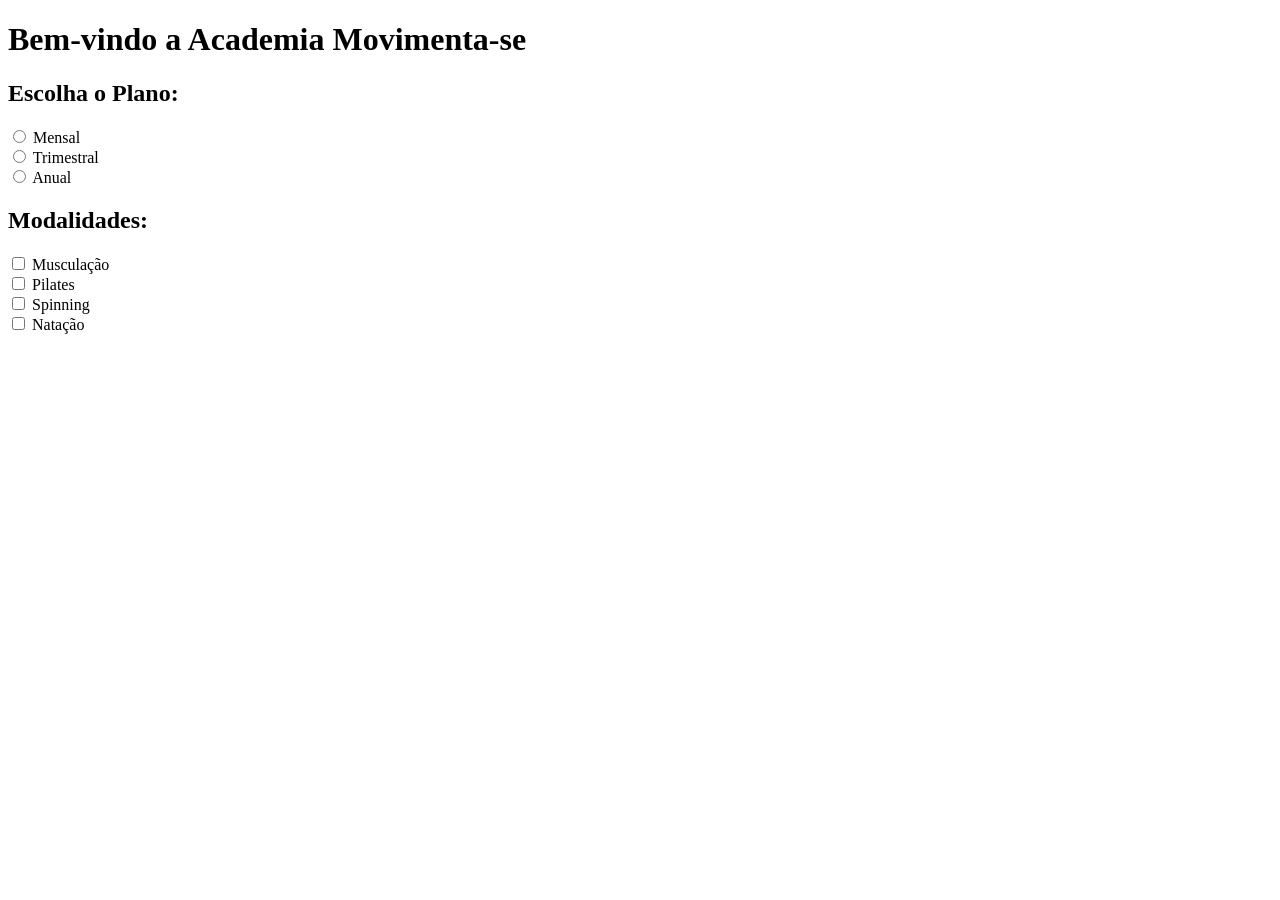
==== PortfólioSenai/PortfólioSenai/academia/index.html @ 72f7e6c7 "alterei a estrutura do meu curriculo" ====
<!DOCTYPE html>
<html lang="en">
<head>
    <meta charset="UTF-8">
    <meta name="viewport" content="width=device-width, initial-scale=1.0">
    <title>Academia Movimente-se</title>
</head>
<body>
    <h1>Bem-vindo a Academia Movimenta-se</h1>
    <h2>Escolha o Plano:</h2>
        <input type="radio" id="mensal" name="mensal" value="mensal" required>
        <label for="mensal">Mensal</label>
        <br>

        <input type="radio" id="trimestral" name="trimestral" value="trimestral" required>
        <label for="trimestral">Trimestral</label>
        <br>

        <input type="radio" id="anual" name="anual" value="anual" required>
        <label for="anual">Anual</label>
        <br>

        <h2>Modalidades:</h2>
        <input type="checkbox" id="musculacao" name="musculacao" value="musculacao" required>
            <label for="musculacao">Musculação</label>
        <br>

        <input type="checkbox" id="pilates" name="pilates" value="pilates" required>
            <label for="pilates">Pilates</label><br>

        <input type="checkbox" id="spinning" name="spinning" value="spinning" required>
            <label for="spinning">Spinning</label>
        <br>

        <input type="checkbox" id="natacao" name="natacao" value="natacao" required>
            <label for="natacao">Natação</label>
        <br>


</body>
</html>
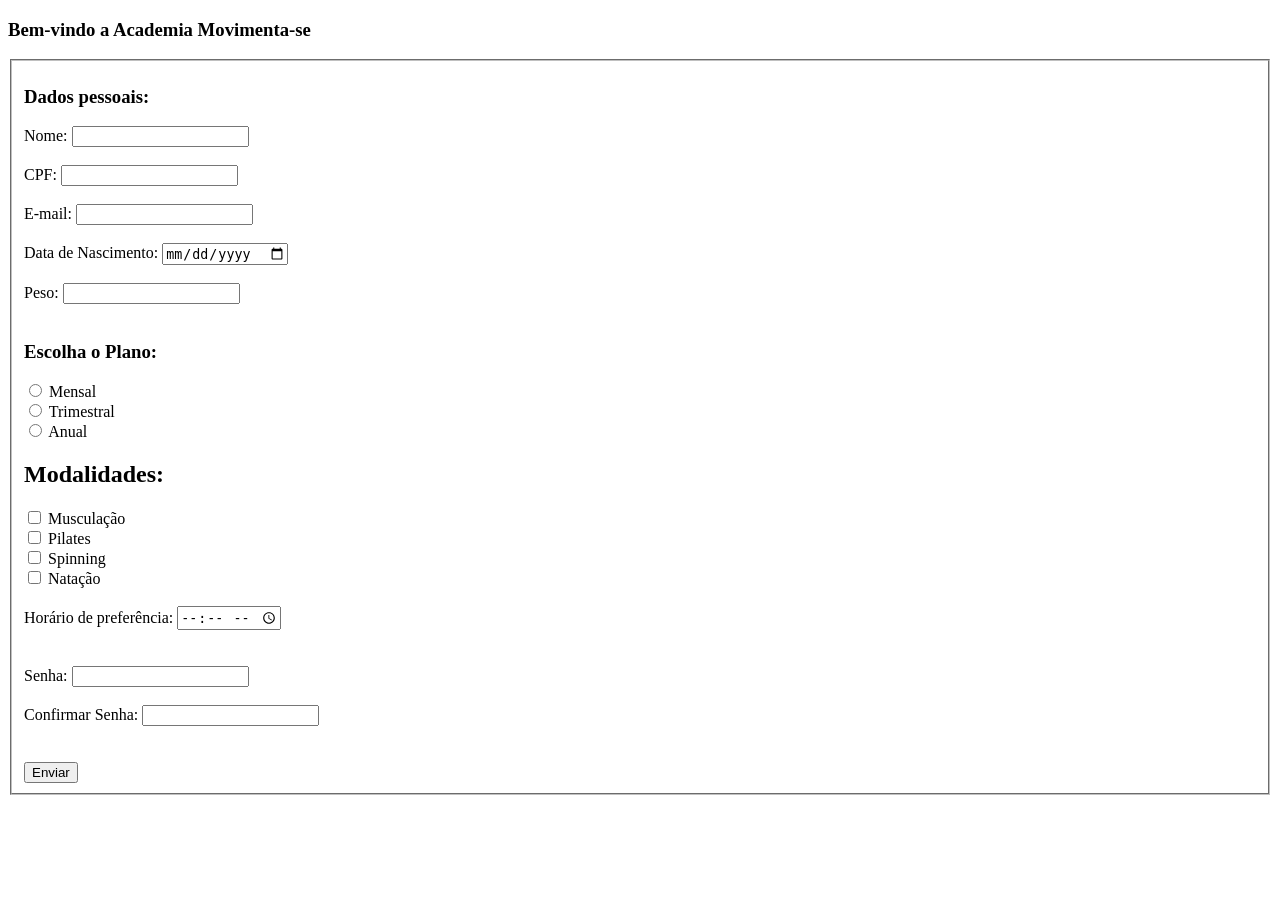
==== commit 60e07142: "feat: pagina de academia completa" ====
--- a/PortfólioSenai/PortfólioSenai/academia/index.html
+++ b/PortfólioSenai/PortfólioSenai/academia/index.html
@@ -1,41 +1,89 @@
 <!DOCTYPE html>
-<html lang="en">
+<html lang="pt-BR">
+
 <head>
     <meta charset="UTF-8">
     <meta name="viewport" content="width=device-width, initial-scale=1.0">
     <title>Academia Movimente-se</title>
 </head>
+
 <body>
-    <h1>Bem-vindo a Academia Movimenta-se</h1>
-    <h2>Escolha o Plano:</h2>
-        <input type="radio" id="mensal" name="mensal" value="mensal" required>
-        <label for="mensal">Mensal</label>
-        <br>
+    <main>
+        <section>
+            <h3>Bem-vindo a Academia Movimenta-se</h3>
+            <form action="#">
+                <fieldset>
+                    <h3>Dados pessoais:</h3>
+                    <label for="nome">Nome:</label>
+                    <input type="text" id="nome" name="nome" value="" required>
+                    <br><br>
 
-        <input type="radio" id="trimestral" name="trimestral" value="trimestral" required>
-        <label for="trimestral">Trimestral</label>
-        <br>
+                    <label for="cpf">CPF:</label>
+                    <input type="number" id="cpf" value="cpf" required pattern="[0-9]{11}">
+                    <br><br>
+                    
+                    <label for="email">E-mail:</label>
+                    <input type="email" id="email" value="" required>
+                    <br><br>
 
-        <input type="radio" id="anual" name="anual" value="anual" required>
-        <label for="anual">Anual</label>
-        <br>
+                    <label for="dataNascimento">Data de Nascimento:</label>
+                    <input type="date" id="dataNascimento" value="dataNascimento" required>
+                    <br><br>
 
-        <h2>Modalidades:</h2>
-        <input type="checkbox" id="musculacao" name="musculacao" value="musculacao" required>
-            <label for="musculacao">Musculação</label>
-        <br>
+                    <label for="peso">Peso:</label>
+                    <input type="number" step="0.1" id="peso" value="peso" required>
+                    <br><br>
 
-        <input type="checkbox" id="pilates" name="pilates" value="pilates" required>
-            <label for="pilates">Pilates</label><br>
+                    <h3>Escolha o Plano:</h3>
+                    <input type="radio" id="mensal" name="mensal" value="mensal" required>
+                    <label for="mensal">Mensal</label>
+                    <br>
 
-        <input type="checkbox" id="spinning" name="spinning" value="spinning" required>
-            <label for="spinning">Spinning</label>
-        <br>
+                    <input type="radio" id="trimestral" name="trimestral" value="trimestral" required>
+                    <label for="trimestral">Trimestral</label>
+                    <br>
 
-        <input type="checkbox" id="natacao" name="natacao" value="natacao" required>
-            <label for="natacao">Natação</label>
-        <br>
+                    <input type="radio" id="anual" name="anual" value="anual" required>
+                    <label for="anual">Anual</label>
+                    <br>
 
+                    <h2>Modalidades:</h2>
+                    <input type="checkbox" id="musculacao" name="musculacao" value="musculacao" required>
+                    <label for="musculacao">Musculação</label>
+                    <br>
+
+                    <input type="checkbox" id="pilates" name="pilates" value="pilates" required>
+                    <label for="pilates">Pilates</label><br>
+
+                    <input type="checkbox" id="spinning" name="spinning" value="spinning" required>
+                    <label for="spinning">Spinning</label>
+                    <br>
+
+                    <input type="checkbox" id="natacao" name="natacao" value="natacao" required>
+                    <label for="natacao">Natação</label>
+                    <br><br>
+
+                    <label for="horario">Horário de preferência:</label>
+                    <input type="time" id="horario" name="horario" value="horario" max="22:00" min="6:00">
+                    <br></br>
+                    
+                    <!--Pois mesmo que o codigo esta com a ESTRUTURA errada nao irá afetar em nada-->
+                    
+                    <br>
+                    <label for="senha">Senha:</label>
+                    <input type="password" id="senha" name="senha" value="" required minlength="8">
+                    <br><br>
+
+                    <label for="confirmarSenha">Confirmar Senha:</label>
+                    <input type="password" id="confirmarSenha" name="confirmarSenha" value="" required minlength="8">
+                    <br><br><br>
+
+                    <button>Enviar</button>
+                </fieldset>
+            </form>
+        </section>
+    </main>
 
 </body>
+
 </html>
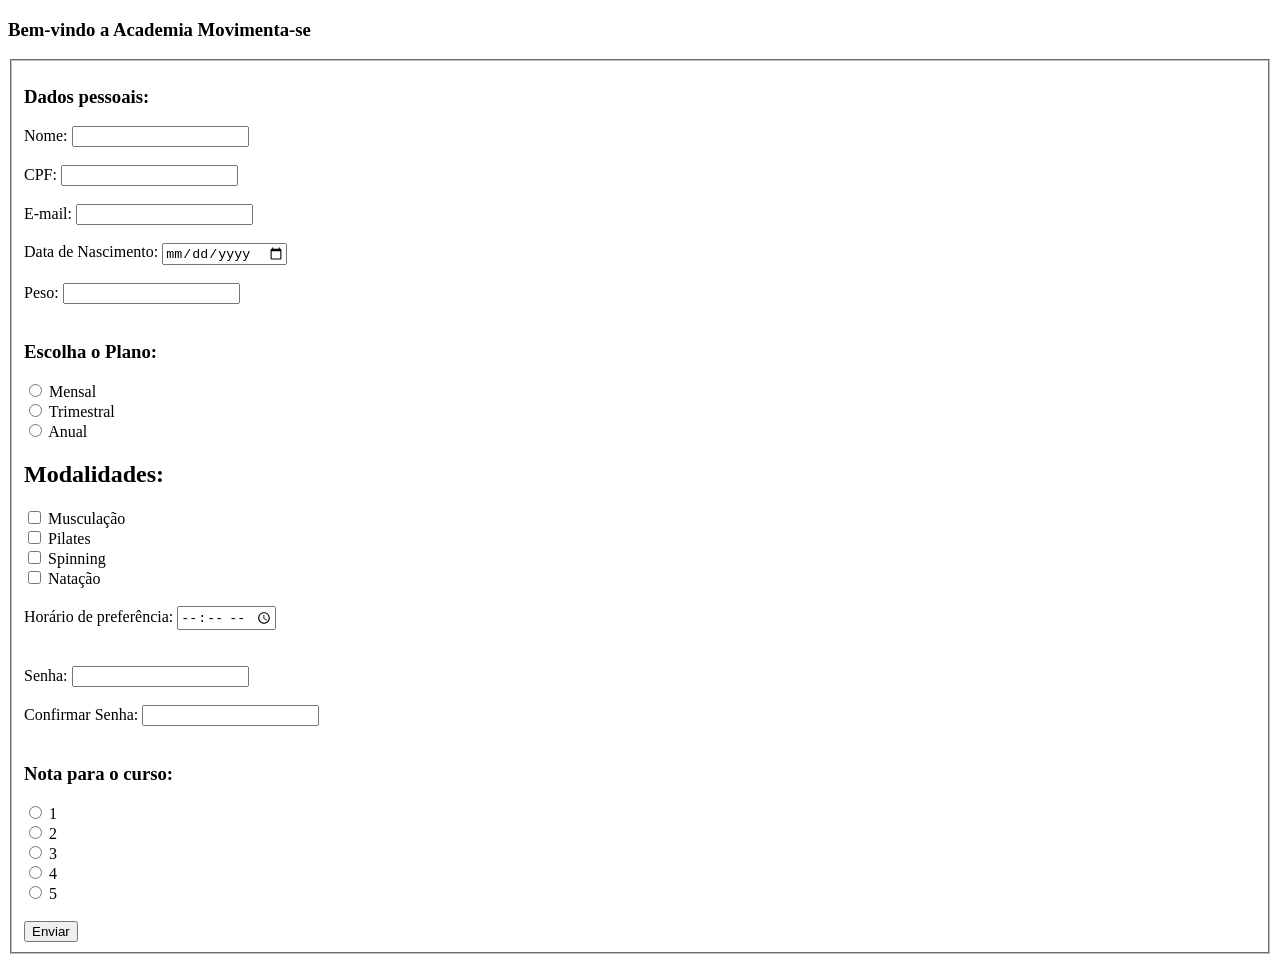
==== commit 77e645fd: "feat: html finalizado" ====
--- a/PortfólioSenai/PortfólioSenai/academia/index.html
+++ b/PortfólioSenai/PortfólioSenai/academia/index.html
@@ -66,9 +66,9 @@
                     <label for="horario">Horário de preferência:</label>
                     <input type="time" id="horario" name="horario" value="horario" max="22:00" min="6:00">
                     <br></br>
-                    
+
                     <!--Pois mesmo que o codigo esta com a ESTRUTURA errada nao irá afetar em nada-->
-                    
+
                     <br>
                     <label for="senha">Senha:</label>
                     <input type="password" id="senha" name="senha" value="" required minlength="8">
@@ -76,7 +76,28 @@
 
                     <label for="confirmarSenha">Confirmar Senha:</label>
                     <input type="password" id="confirmarSenha" name="confirmarSenha" value="" required minlength="8">
-                    <br><br><br>
+                    <br><br>
+
+                    <h3>Nota para o curso:</h3>
+                    <input type="radio" id="avaliacao" name="avaliacao" value="avaliacao" required>
+                    <label for="avaliacao">1</label>
+                    <br>
+
+                    <input type="radio" id="avaliacao" name="avaliacao" value="avaliacao" required>
+                    <label for="avaliacao">2</label>
+                    <br>
+
+                    <input type="radio" id="avaliacao" name="avaliacao" value="avaliacao" required>
+                    <label for="avaliacao">3</label>
+                    <br>
+
+                    <input type="radio" id="avaliacao" name="avaliacao" value="avaliacao" required>
+                    <label for="avaliacao">4</label>
+                    <br>
+
+                    <input type="radio" id="avaliacao" name="avaliacao" value="avaliacao" required>
+                    <label for="avaliacao">5</label>
+                    <br><br>
 
                     <button>Enviar</button>
                 </fieldset>
